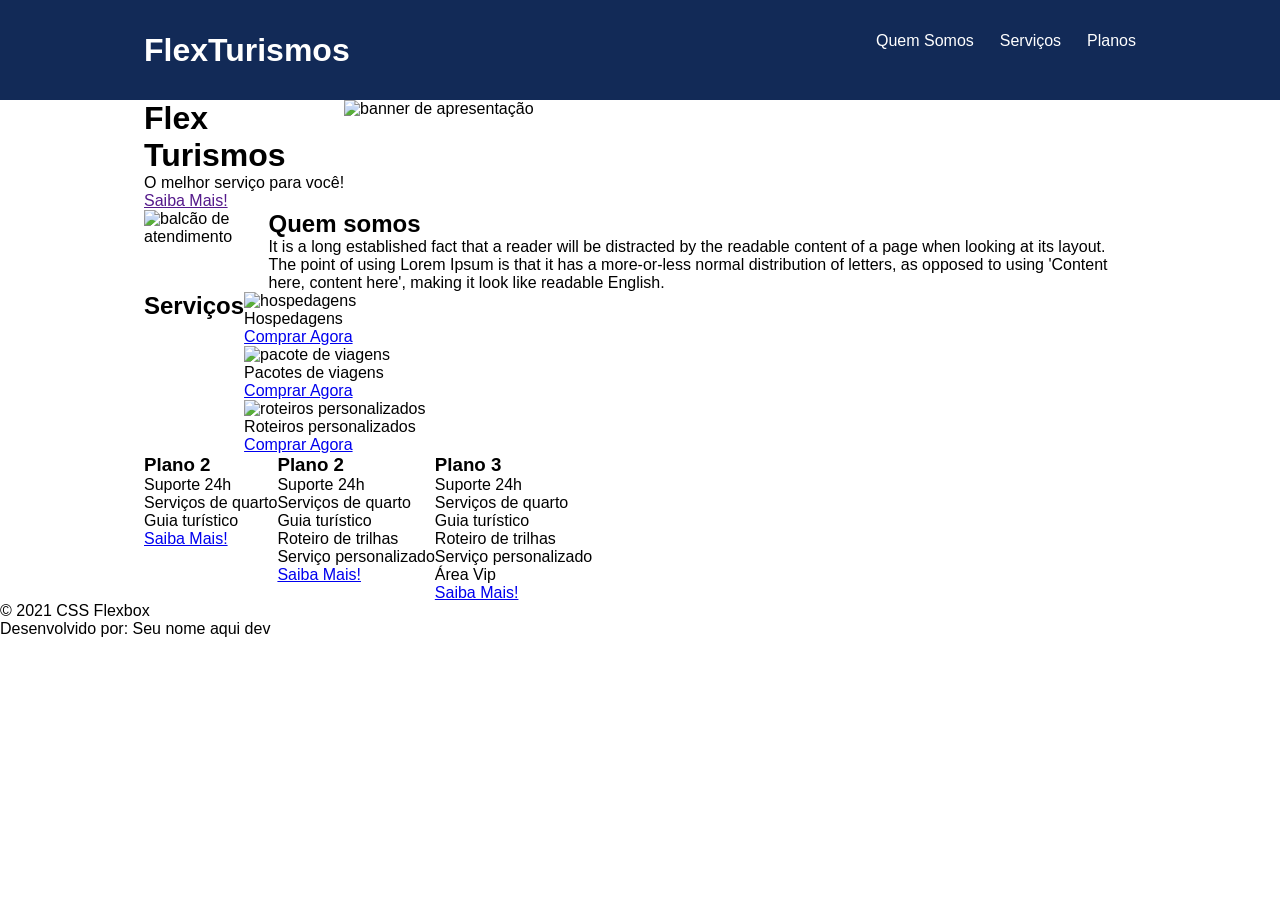
==== flex-projeto/index.html @ 40536420 "💄 Add styles to header" ====
<!DOCTYPE html>
<html lang="pt-br">

<head>
    <meta charset="UTF-8">
    <meta name="viewport" content="width=device-width, initial-scale=1.0">
    <title>Flex Turismos</title>
    <meta name="description"
        content="CSS construido por Wilson Santos na aula de Posicionando elementos com Flexbox CSS da DIO, html fornecido e css desenvolvido acompanhando as aulas">
    <link rel="stylesheet" href="./style.css">
</head>

<body>
    <header>
        <div class="flex-container menu">
            <div>
                <h1>FlexTurismos</h1>
            </div>
            <ul class="list-items">
                <li><a href="#quem-somos">Quem Somos</a></li>
                <li><a href="#servicos">Serviços</a></li>
                <li><a href="#planos">Planos</a></li>
            </ul>
        </div>
    </header>

    <div class="flex-container">
        <div>
            <h1>Flex <br>Turismos</h1>
            <p>O melhor serviço para você!</p>
            <a href="">Saiba Mais!</a>
        </div>

        <div>
            <div><img src="./images/0-main.png" alt="banner de apresentação"></div>
        </div>
    </div>

    <div class="flex-container">
        <div>
            <img src="./images/1-quem-somos.png" alt="balcão de atendimento">
        </div>

        <div>
            <h2>Quem somos</h2>
            <p>It is a long established fact that a reader will be distracted by the readable content of a page when
                looking at its layout. </p>
            <p>The point of using Lorem Ipsum is that it has a more-or-less normal distribution of letters, as opposed
                to using 'Content here, content here', making it look like readable English.</p>
        </div>
    </div>

    <div class="flex-container">
        <div>
            <h2>Serviços</h2>
        </div>

        <div>
            <div>
                <div><img src="./images/icon-2.png" alt="hospedagens"></div>
                <p>Hospedagens</p>
                <a href="#">Comprar Agora</a>
            </div>

            <div>
                <div><img src="./images/icon-1.png" alt="pacote de viagens"></div>
                <p>Pacotes de viagens</p>
                <a href="#">Comprar Agora</a>
            </div>

            <div>
                <div><img src="./images/icon-3.png" alt="roteiros personalizados"></div>
                <p>Roteiros personalizados</p>
                <a href="#">Comprar Agora</a>
            </div>

        </div>
    </div>

    <div class="flex-container">

        <div>
            <h3>Plano 2</h3>
            <ul>
                <li>Suporte 24h</li>
                <li>Serviços de quarto</li>
                <li>Guia turístico</li>
            </ul>
            <a href="#">Saiba Mais!</a>
        </div>

        <div>
            <h3>Plano 2</h3>
            <ul>
                <li>Suporte 24h</li>
                <li>Serviços de quarto</li>
                <li>Guia turístico</li>
                <li>Roteiro de trilhas</li>
                <li>Serviço personalizado</li>
            </ul>
            <a href="#">Saiba Mais!</a>
        </div>

        <div>
            <h3>Plano 3</h3>
            <ul>
                <li>Suporte 24h</li>
                <li>Serviços de quarto</li>
                <li>Guia turístico</li>
                <li>Roteiro de trilhas</li>
                <li>Serviço personalizado</li>
                <li>Área Vip</li>
            </ul>
            <a href="#">Saiba Mais!</a>
        </div>
    </div>

    <footer>
        <p>&copy; 2021 CSS Flexbox</p>
        <p>Desenvolvido por: Seu nome aqui dev</p>
    </footer>
</body>

</html>
---- flex-projeto/style.css ----
*{
  margin:0;
  padding:0;
  font-family: 'Open Sans', sans-serif;
}

ul{
  list-style: none;
  margin: 0;
  padding: 0;
}

ul li a{
  text-decoration: none;
}

.flex-container{
  display: flex;
  max-width: 992px;
  margin: auto;
  width: 100%;
}

header{
  background-color: #122A57;
  height: 100px;
  display: flex;
  align-items: center;
  color: #fff;
}

header .list-items{
  display: flex;
  max-width: 260px;
  width: 100%;
  justify-content: space-between;
}

.list-items li a{
  color: #fff;
 
}

header .menu{
  justify-content: space-between;
}
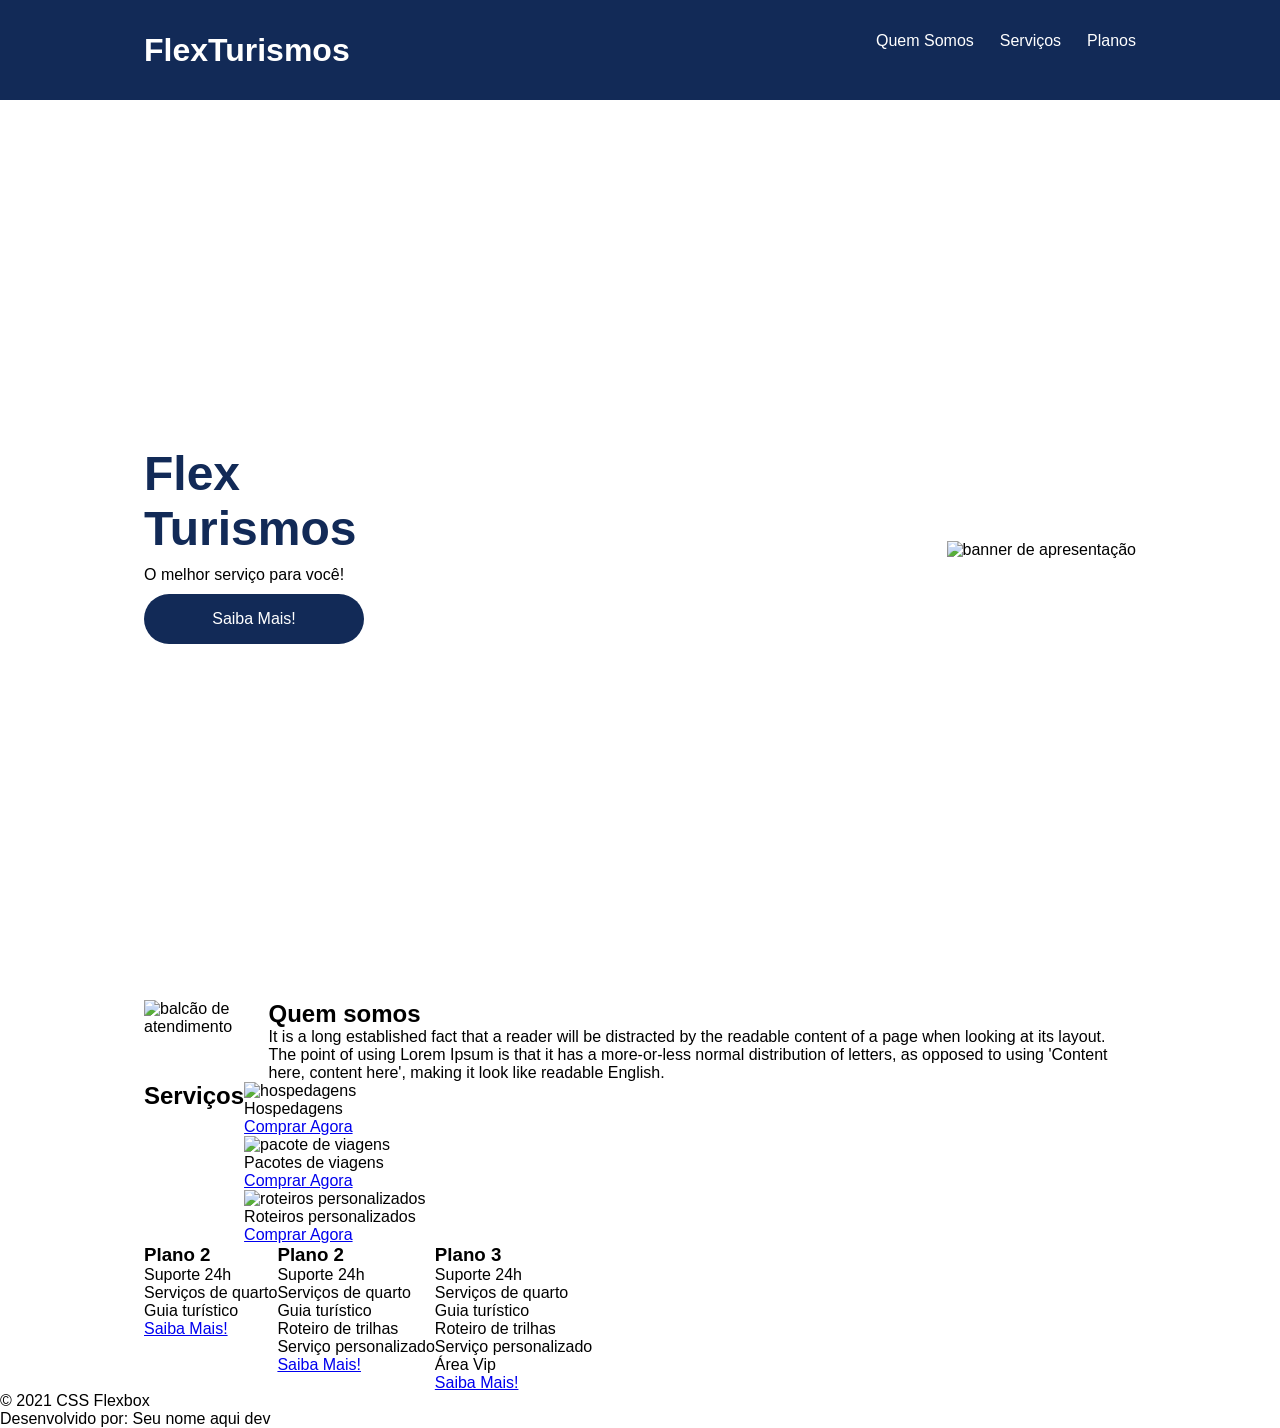
==== commit 1244539c: "💄 style introduction section" ====
--- a/flex-projeto/index.html
+++ b/flex-projeto/index.html
@@ -24,8 +24,8 @@
         </div>
     </header>
 
-    <div class="flex-container">
-        <div>
+    <div class="flex-container introduction">
+        <div class="introduction_text">
             <h1>Flex <br>Turismos</h1>
             <p>O melhor serviço para você!</p>
             <a href="">Saiba Mais!</a>
--- a/flex-projeto/style.css
+++ b/flex-projeto/style.css
@@ -43,4 +43,32 @@
 
 header .menu{
   justify-content: space-between;
-}+}
+
+.introduction{
+  height: 100vh;
+  align-items: center;
+  justify-content: space-between;
+}
+
+.introduction .introduction_text{
+  min-height: 200px;
+}
+.introduction .introduction_text h1{
+  color:#122A57;
+  font-size: 48px;
+  margin-bottom: 10px;
+}
+
+.introduction_text a{
+  background-color: #122A57;
+  color: #fff;
+  text-align: center;
+  border-radius: 30px;
+  width: 220px;
+  height: 50px;
+  line-height: 50px;
+  text-decoration: none;
+  display: block;
+  margin: 10px 0;
+}
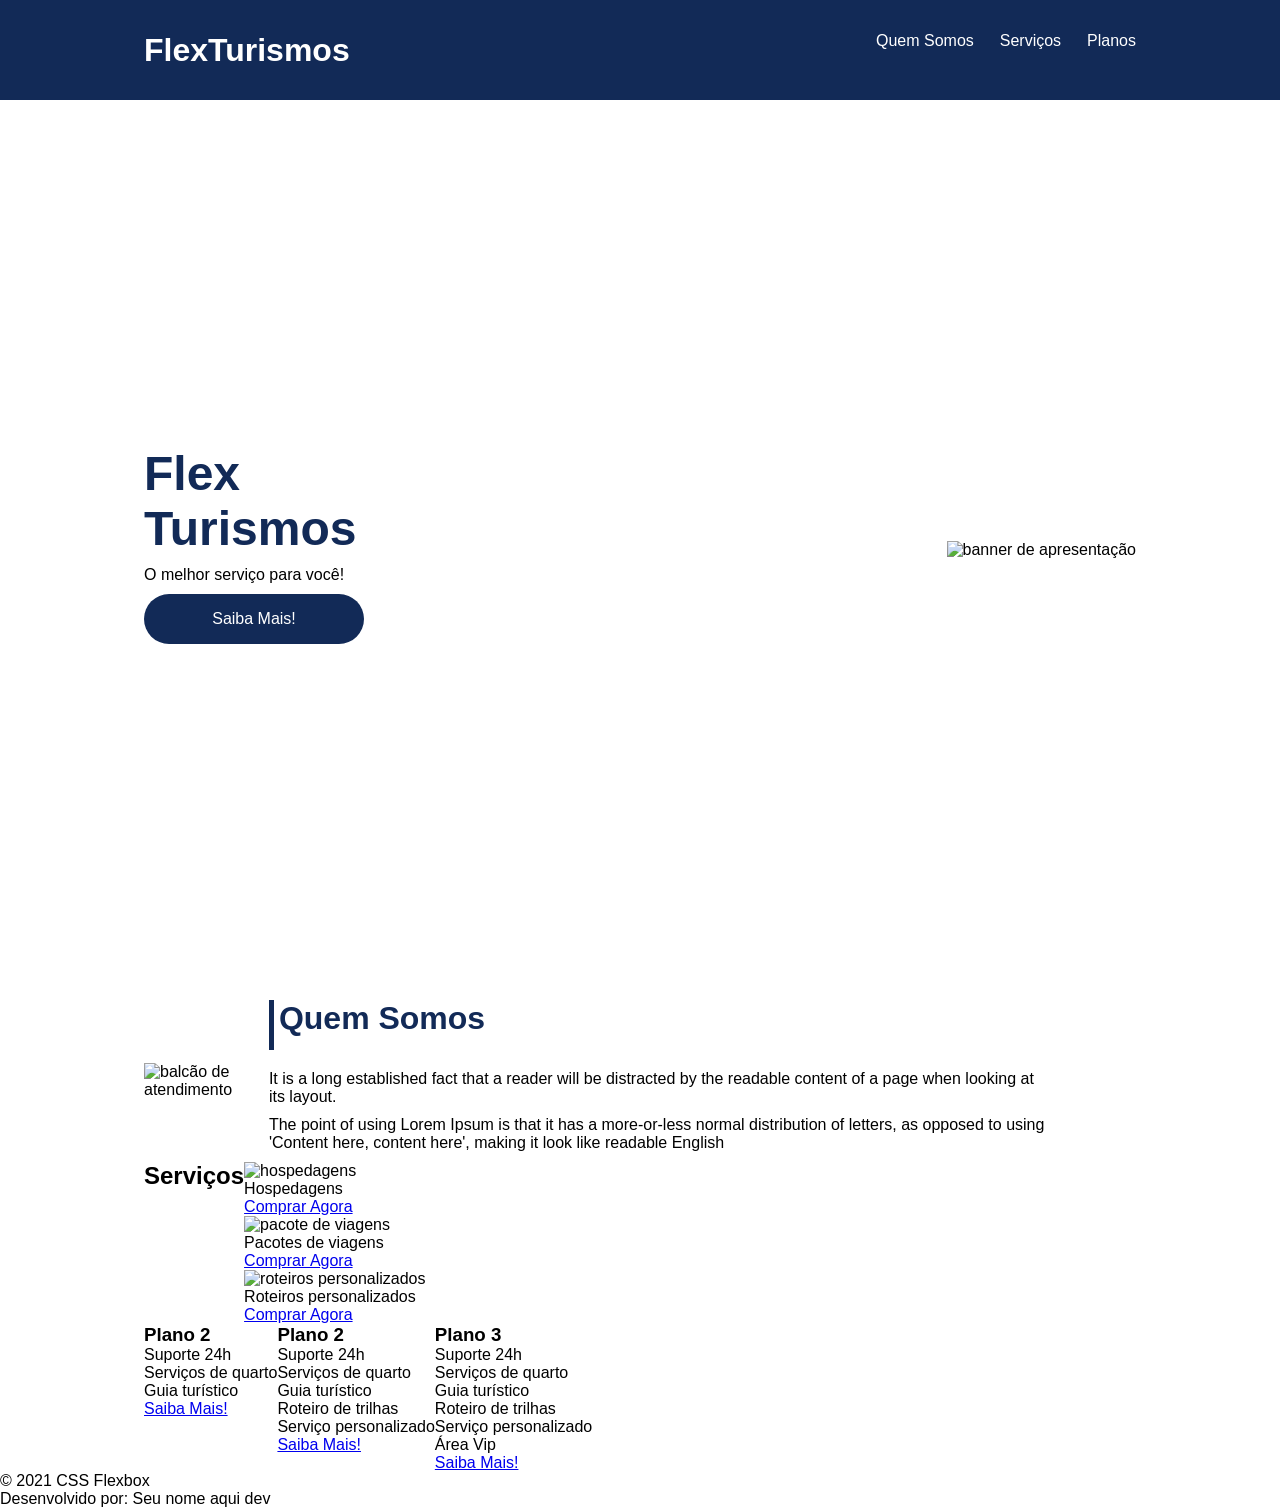
==== commit b9c7a306: "💄 add style about section" ====
--- a/flex-projeto/index.html
+++ b/flex-projeto/index.html
@@ -36,17 +36,17 @@
         </div>
     </div>
 
-    <div class="flex-container">
+    <div class="flex-container about">
         <div>
-            <img src="./images/1-quem-somos.png" alt="balcão de atendimento">
-        </div>
-
-        <div>
-            <h2>Quem somos</h2>
+            <h2>Quem Somos</h2>
             <p>It is a long established fact that a reader will be distracted by the readable content of a page when
                 looking at its layout. </p>
             <p>The point of using Lorem Ipsum is that it has a more-or-less normal distribution of letters, as opposed
-                to using 'Content here, content here', making it look like readable English.</p>
+                to using 'Content here, content here', making it look like readable English
+            </p>
+        </div>
+        <div>
+            <img src="./images/1-quem-somos.png" alt="balcão de atendimento">
         </div>
     </div>
 
--- a/flex-projeto/style.css
+++ b/flex-projeto/style.css
@@ -72,3 +72,29 @@
   display: block;
   margin: 10px 0;
 }
+
+.about{
+  flex-direction: row-reverse;
+  align-items: center;
+  justify-content: space-between;
+}
+
+.about h2{
+  font-size: 32px;
+  color: #122A57;
+  display: flex;
+  margin-bottom: 20px;
+}
+.about h2::before{
+  content: "";
+  height: 50px;
+  width: 5px;
+  margin-right: 5px;
+  background-color: #122A57;
+  position: relative;
+}
+
+.about p{
+  margin-bottom: 10px;
+  width: 90%;
+}
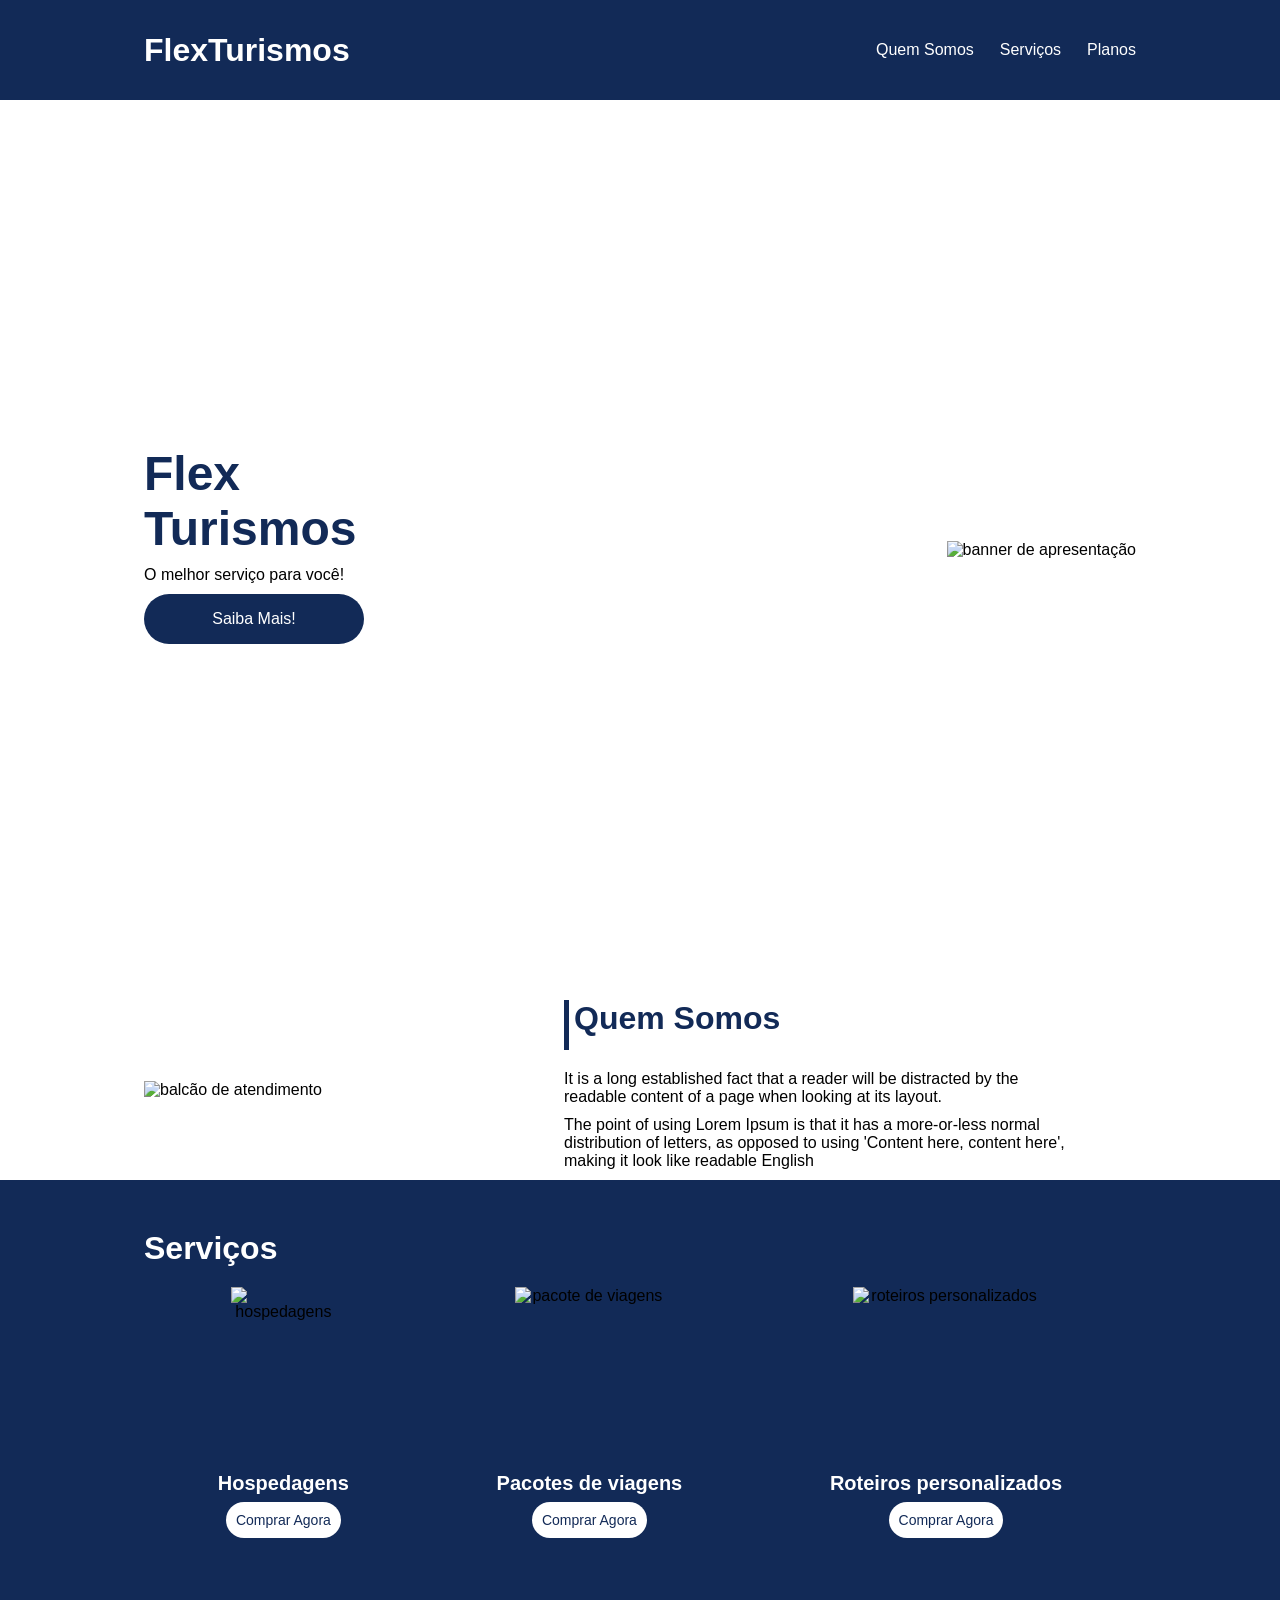
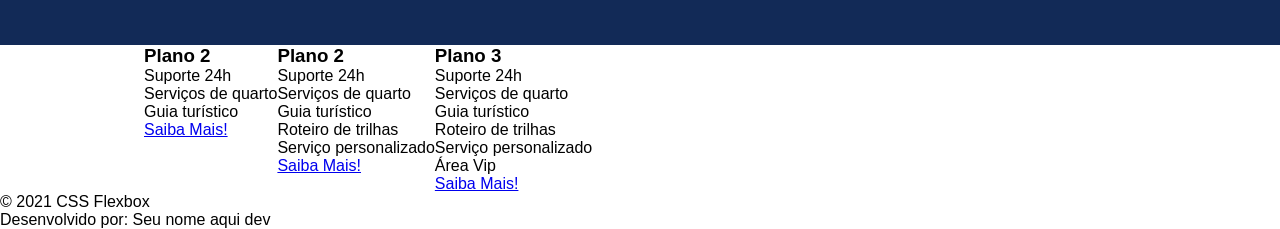
==== commit 1bd0823d: "💄 add style plans section" ====
--- a/flex-projeto/index.html
+++ b/flex-projeto/index.html
@@ -49,32 +49,34 @@
             <img src="./images/1-quem-somos.png" alt="balcão de atendimento">
         </div>
     </div>
+    <div class="container">
+        <div class="flex-container services">
+            <div>
+                <h2>Serviços</h2>
+            </div>
 
-    <div class="flex-container">
-        <div>
-            <h2>Serviços</h2>
+            <div class="list_services">
+                <div class="item__list_services">
+                    <div><img src="./images/icon-2.png" alt="hospedagens"></div>
+                    <p>Hospedagens</p>
+                    <a href="#">Comprar Agora</a>
+                </div>
+
+                <div class="item__list_services">
+                    <div><img src="./images/icon-1.png" alt="pacote de viagens"></div>
+                    <p>Pacotes de viagens</p>
+                    <a href="#">Comprar Agora</a>
+                </div>
+
+                <div class="item__list_services">
+                    <div><img src="./images/icon-3.png" alt="roteiros personalizados"></div>
+                    <p>Roteiros personalizados</p>
+                    <a href="#">Comprar Agora</a>
+                </div>
+
+            </div>
         </div>
 
-        <div>
-            <div>
-                <div><img src="./images/icon-2.png" alt="hospedagens"></div>
-                <p>Hospedagens</p>
-                <a href="#">Comprar Agora</a>
-            </div>
-
-            <div>
-                <div><img src="./images/icon-1.png" alt="pacote de viagens"></div>
-                <p>Pacotes de viagens</p>
-                <a href="#">Comprar Agora</a>
-            </div>
-
-            <div>
-                <div><img src="./images/icon-3.png" alt="roteiros personalizados"></div>
-                <p>Roteiros personalizados</p>
-                <a href="#">Comprar Agora</a>
-            </div>
-
-        </div>
     </div>
 
     <div class="flex-container">
--- a/flex-projeto/style.css
+++ b/flex-projeto/style.css
@@ -14,6 +14,10 @@
   text-decoration: none;
 }
 
+div img{
+  display: block;
+  width: 100%;
+}
 .flex-container{
   display: flex;
   max-width: 992px;
@@ -34,6 +38,7 @@
   max-width: 260px;
   width: 100%;
   justify-content: space-between;
+  align-items: center;
 }
 
 .list-items li a{
@@ -97,4 +102,64 @@
 .about p{
   margin-bottom: 10px;
   width: 90%;
+}
+
+.about img{
+  min-width: 420px;
+}
+
+.container{
+  background-color: #122A57;
+  width: 100%;
+}
+
+.services{
+  flex-direction: column;
+  padding-top: 50px;
+  padding-bottom: 100px;
+}
+
+.services h2{
+  color: #fff;
+  font-size: 32px;
+  margin-bottom: 20px;
+}
+
+.list_services{
+  display: flex;
+  justify-content: space-around;
+  
+}
+
+.list_services .item__list_services{
+  text-align: center;
+
+  
+}
+
+.item__list_services a{
+  width: 220px;
+  background-color: #fff;
+  border-radius: 30px;
+  height: 50px;
+  line-height: 50px;
+  text-align: center;
+  text-decoration: none;
+  margin-top: 20px;
+  padding: 10px;
+  color: #122A57;
+  font-size: 14px;
+}
+
+.item__list_services p{
+  font-weight: 700;
+  font-size: 20px;
+  color: #fff;
+  margin-top: 25px;
+}
+
+.item__list_services img{
+  width: 80%;
+  height: 160px;
+  margin: auto;
 }
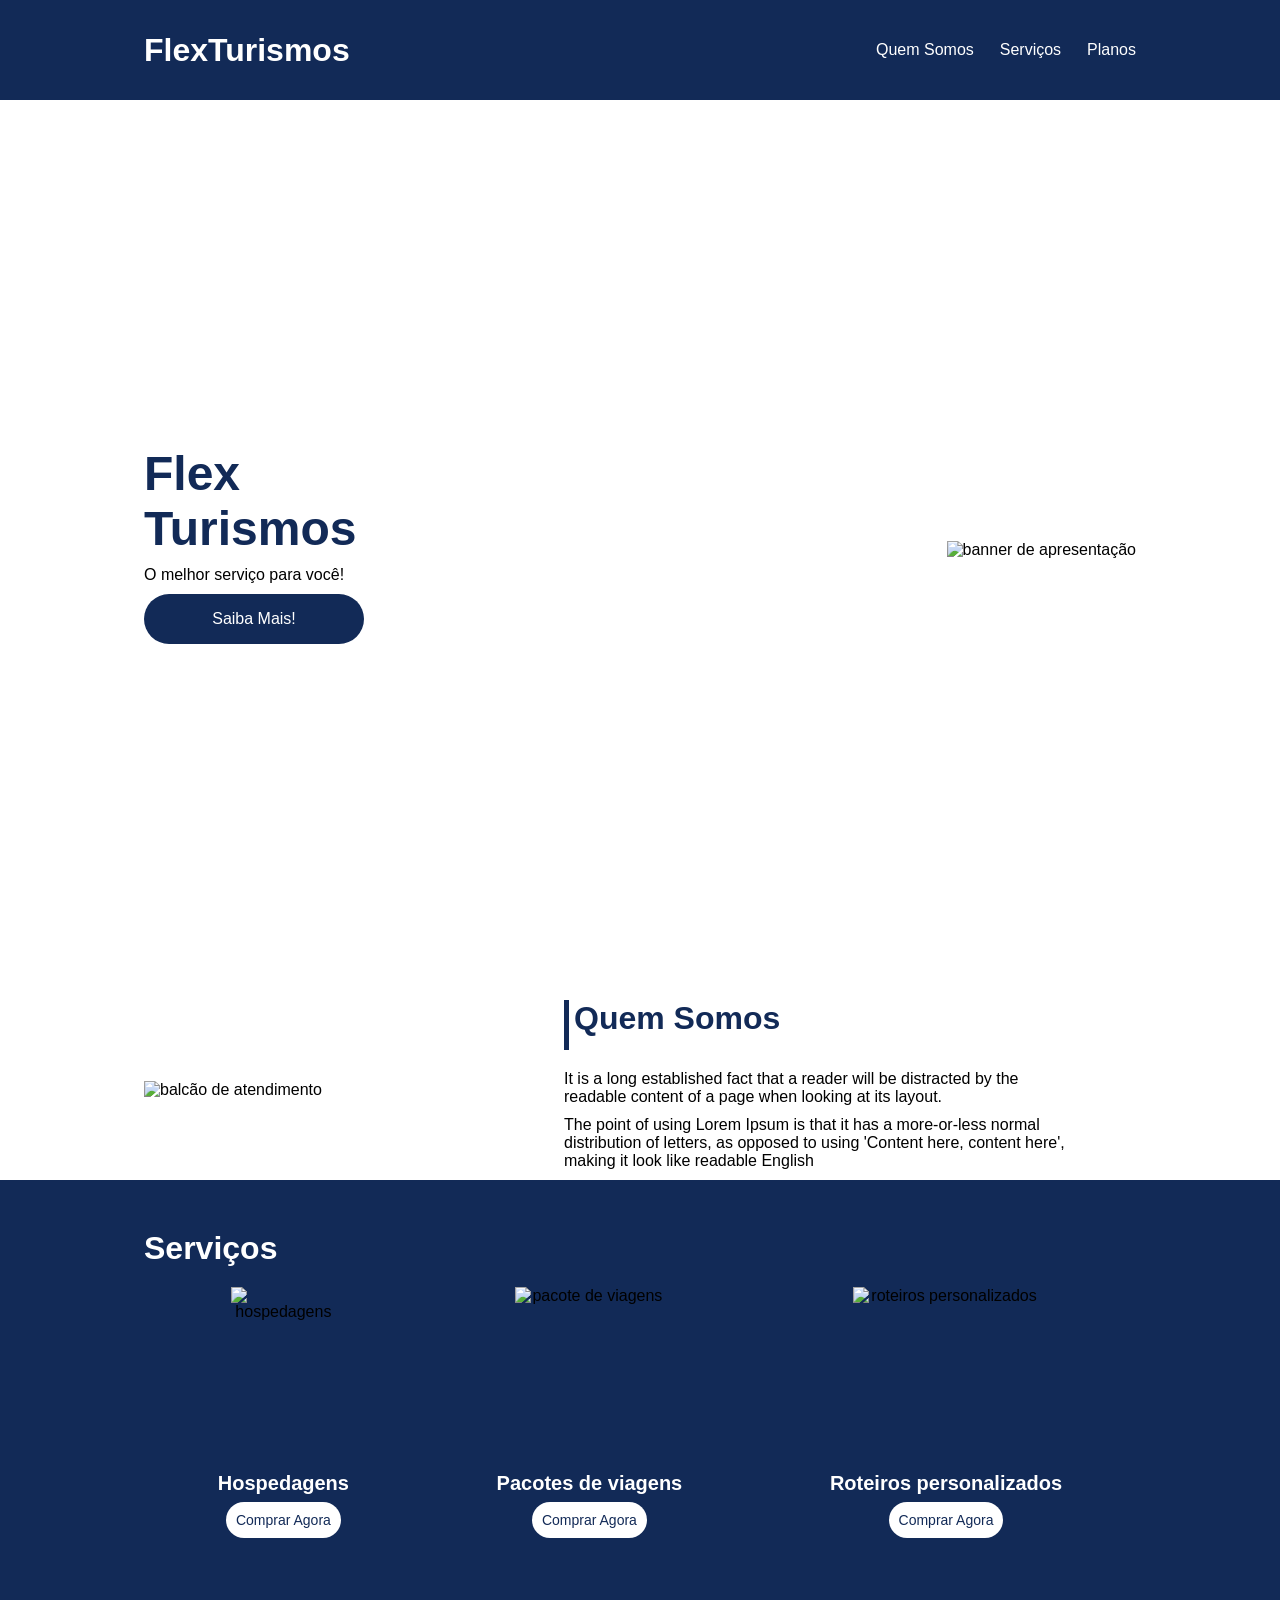
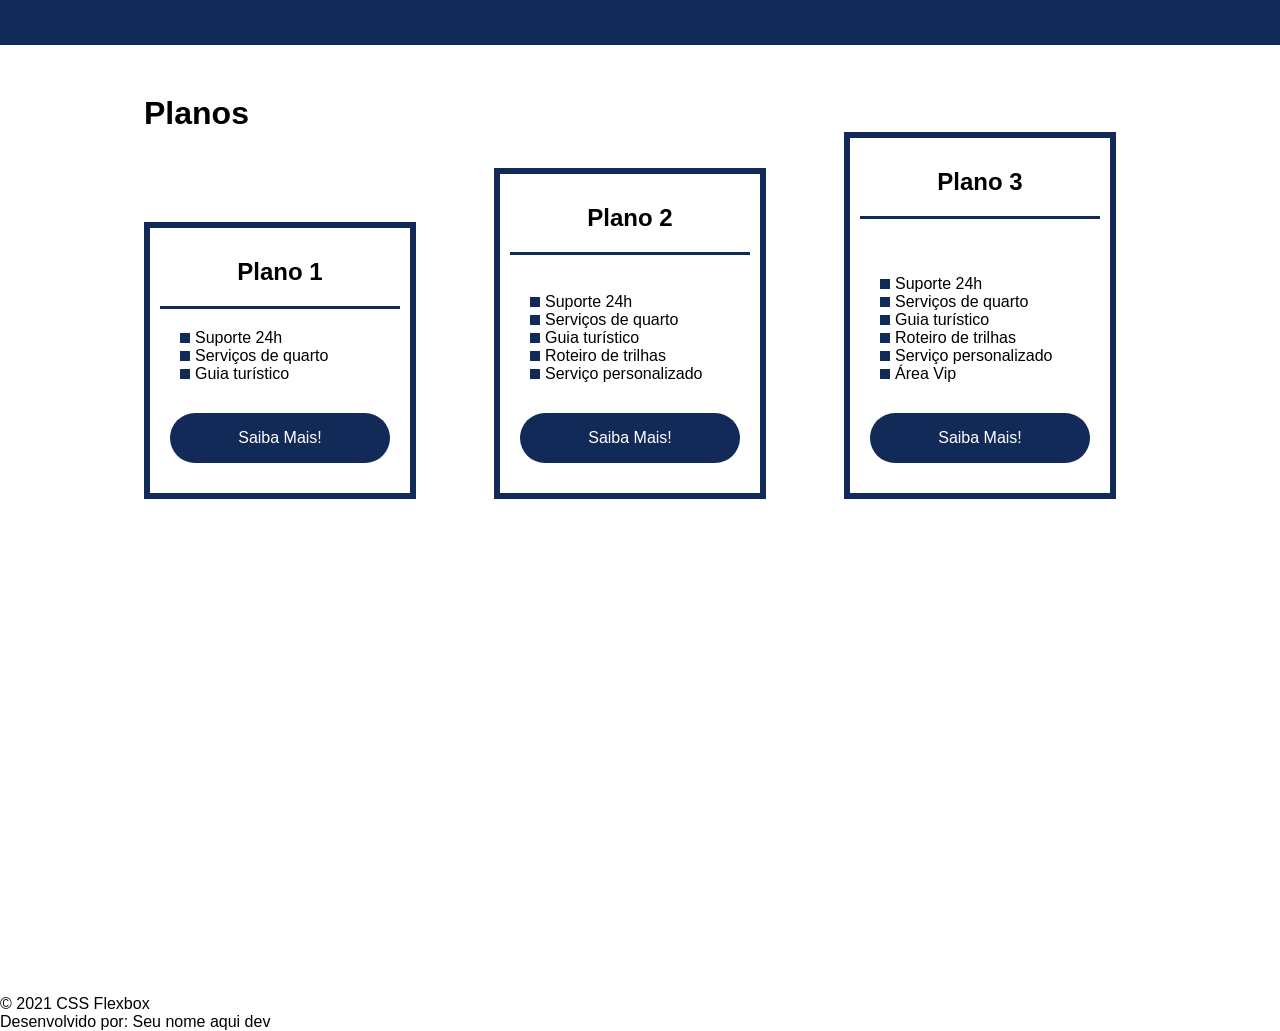
==== commit bbdf20f7: "💄 Add style plans section" ====
--- a/flex-projeto/index.html
+++ b/flex-projeto/index.html
@@ -28,7 +28,7 @@
         <div class="introduction_text">
             <h1>Flex <br>Turismos</h1>
             <p>O melhor serviço para você!</p>
-            <a href="">Saiba Mais!</a>
+            <a href="#" class="btn">Saiba Mais!</a>
         </div>
 
         <div>
@@ -79,41 +79,50 @@
 
     </div>
 
-    <div class="flex-container">
-
+    <div class="flex-container plans">
         <div>
-            <h3>Plano 2</h3>
-            <ul>
-                <li>Suporte 24h</li>
-                <li>Serviços de quarto</li>
-                <li>Guia turístico</li>
-            </ul>
-            <a href="#">Saiba Mais!</a>
+            <h2>Planos</h2>
         </div>
 
-        <div>
-            <h3>Plano 2</h3>
-            <ul>
-                <li>Suporte 24h</li>
-                <li>Serviços de quarto</li>
-                <li>Guia turístico</li>
-                <li>Roteiro de trilhas</li>
-                <li>Serviço personalizado</li>
-            </ul>
-            <a href="#">Saiba Mais!</a>
-        </div>
+        <div class="list_plans">
 
-        <div>
-            <h3>Plano 3</h3>
-            <ul>
-                <li>Suporte 24h</li>
-                <li>Serviços de quarto</li>
-                <li>Guia turístico</li>
-                <li>Roteiro de trilhas</li>
-                <li>Serviço personalizado</li>
-                <li>Área Vip</li>
-            </ul>
-            <a href="#">Saiba Mais!</a>
+            <div class="item__list_plans">
+                <h3>Plano 1</h3>
+                <ul>
+                    <li>Suporte 24h</li>
+                    <li>Serviços de quarto</li>
+                    <li>Guia turístico</li>
+                </ul>
+                <a href="#" class="btn">Saiba Mais!</a>
+            </div>
+
+            <div class="item__list_plans">
+                <h3>Plano 2</h3>
+                <br>
+                <ul>
+                    <li>Suporte 24h</li>
+                    <li>Serviços de quarto</li>
+                    <li>Guia turístico</li>
+                    <li>Roteiro de trilhas</li>
+                    <li>Serviço personalizado</li>
+                </ul>
+                <a href="#" class="btn">Saiba Mais!</a>
+            </div>
+
+            <div class="item__list_plans">
+                <h3>Plano 3</h3>
+                <br>
+                <br>
+                <ul>
+                    <li>Suporte 24h</li>
+                    <li>Serviços de quarto</li>
+                    <li>Guia turístico</li>
+                    <li>Roteiro de trilhas</li>
+                    <li>Serviço personalizado</li>
+                    <li>Área Vip</li>
+                </ul>
+                <a href="#" class="btn">Saiba Mais!</a>
+            </div>
         </div>
     </div>
 
--- a/flex-projeto/style.css
+++ b/flex-projeto/style.css
@@ -65,7 +65,7 @@
   margin-bottom: 10px;
 }
 
-.introduction_text a{
+.btn{
   background-color: #122A57;
   color: #fff;
   text-align: center;
@@ -162,4 +162,68 @@
   width: 80%;
   height: 160px;
   margin: auto;
+}
+
+.plans{
+  flex-direction: column;
+  min-height: 100vh;
+  padding-top: 50px;
+}
+.plans h2{
+  font-size: 32px;
+}
+.list_plans{
+  display: flex;
+  align-items: flex-end;
+  justify-content:space-between ;
+}
+.item__list_plans{
+  flex: 1;
+  border: 6px solid #122A57;
+  margin-right: 20px;
+  padding: 10px;
+  max-width: 240px;
+}
+
+.item__list_plans .btn{
+  margin:20px auto;
+  
+}
+
+.item__list_plans h3{
+  font-size: 24px;
+  display: flex;
+  flex-direction: column;
+  text-align: center;
+  margin-top: 20px;
+}
+
+.item__list_plans h3::after{
+  content: "";
+  height: 3px;
+  width: 100%;
+  background-color: #122A57;
+  position: relative;
+  margin-top: 20px;
+  margin-bottom: 10px;
+}
+
+.item__list_plans ul{
+  padding: 10px 20px;
+  display: flex;
+  flex-direction: column;
+  list-style-image: square;
+  margin-bottom: 10px;
+}
+.item__list_plans ul li{
+  display: flex;
+  flex-wrap: nowrap;
+  align-items: center;
+}
+.item__list_plans ul li::before{
+  content: "";
+  width: 10px;
+  height: 10px;
+  background-color: #122A57;
+  margin-right: 5px;
 }
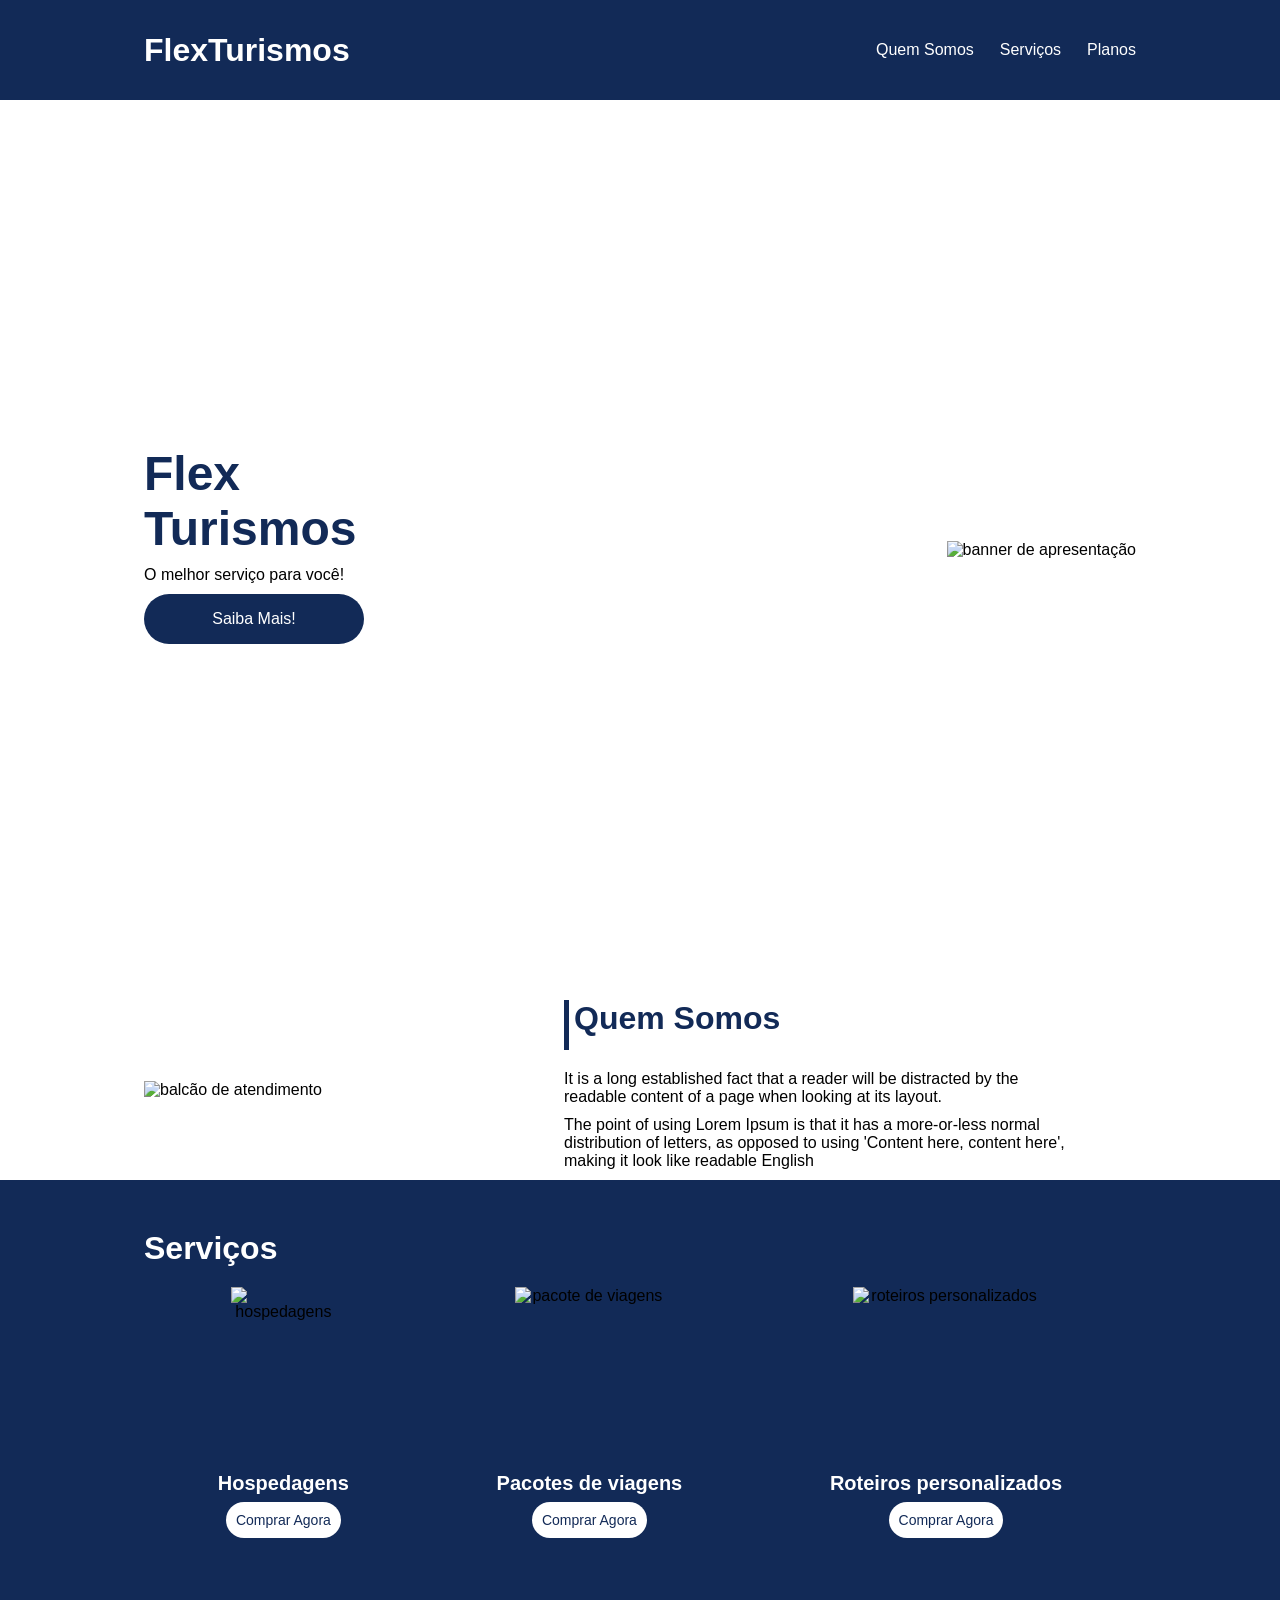
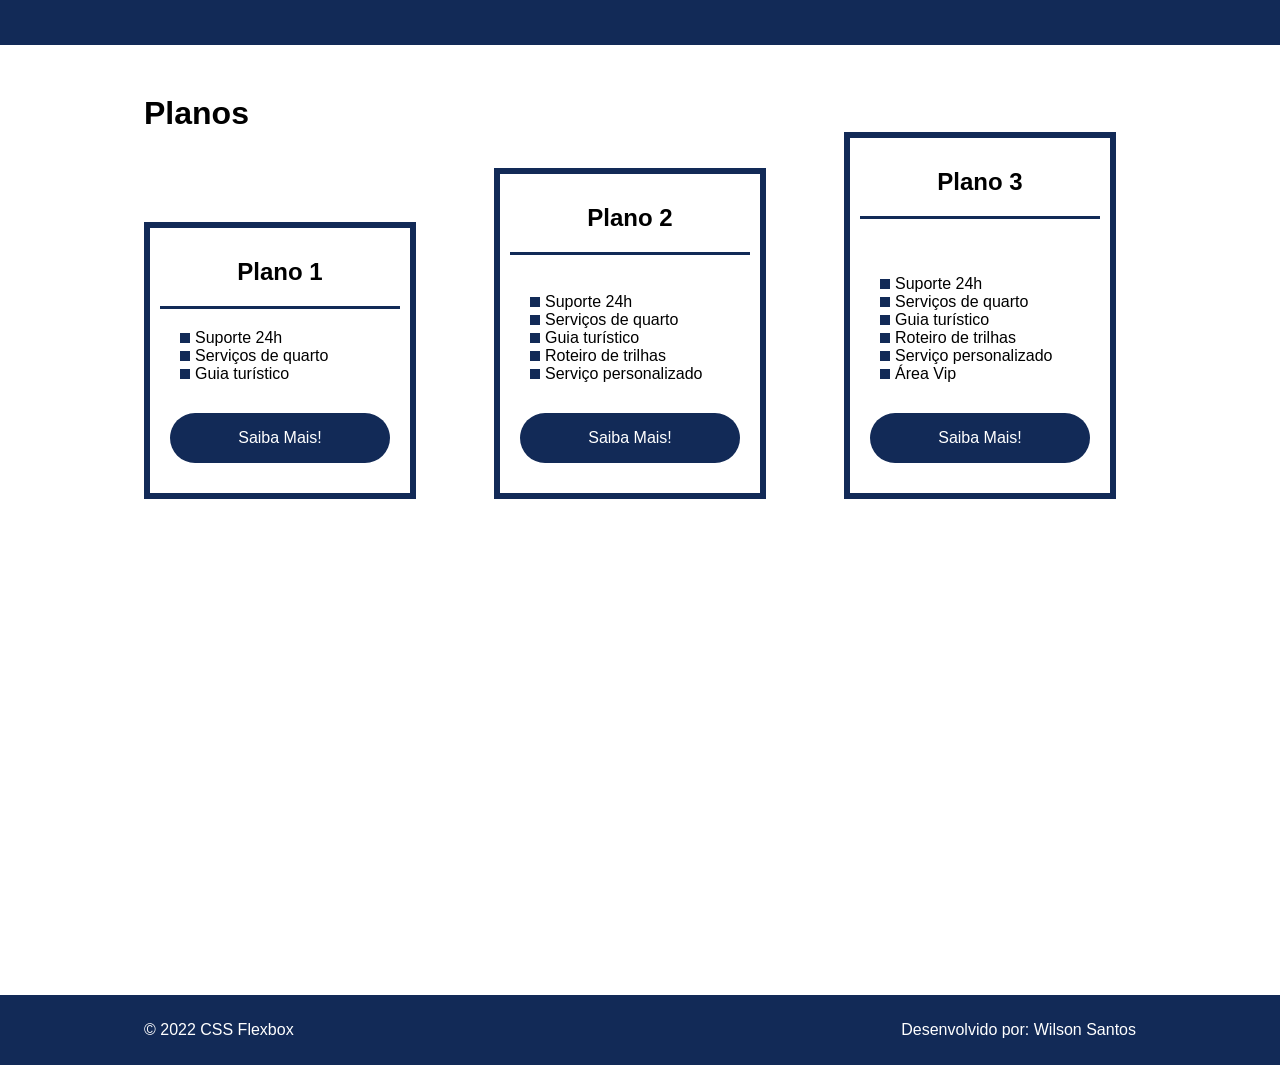
==== commit ec0017a2: "💄 Add style footer section" ====
--- a/flex-projeto/index.html
+++ b/flex-projeto/index.html
@@ -127,8 +127,10 @@
     </div>
 
     <footer>
-        <p>&copy; 2021 CSS Flexbox</p>
-        <p>Desenvolvido por: Seu nome aqui dev</p>
+        <div class="flex-container footer">
+            <p>&copy; 2022 CSS Flexbox</p>
+            <p>Desenvolvido por: Wilson Santos</p>
+        </div>
     </footer>
 </body>
 
--- a/flex-projeto/style.css
+++ b/flex-projeto/style.css
@@ -226,4 +226,17 @@
   height: 10px;
   background-color: #122A57;
   margin-right: 5px;
-}+}
+
+footer{
+  background-color: #122A57;
+  height: 70px;
+  display: flex;
+  align-items: center;
+}
+
+.footer{
+  justify-content: space-between;
+  color: #fff;
+}
+
